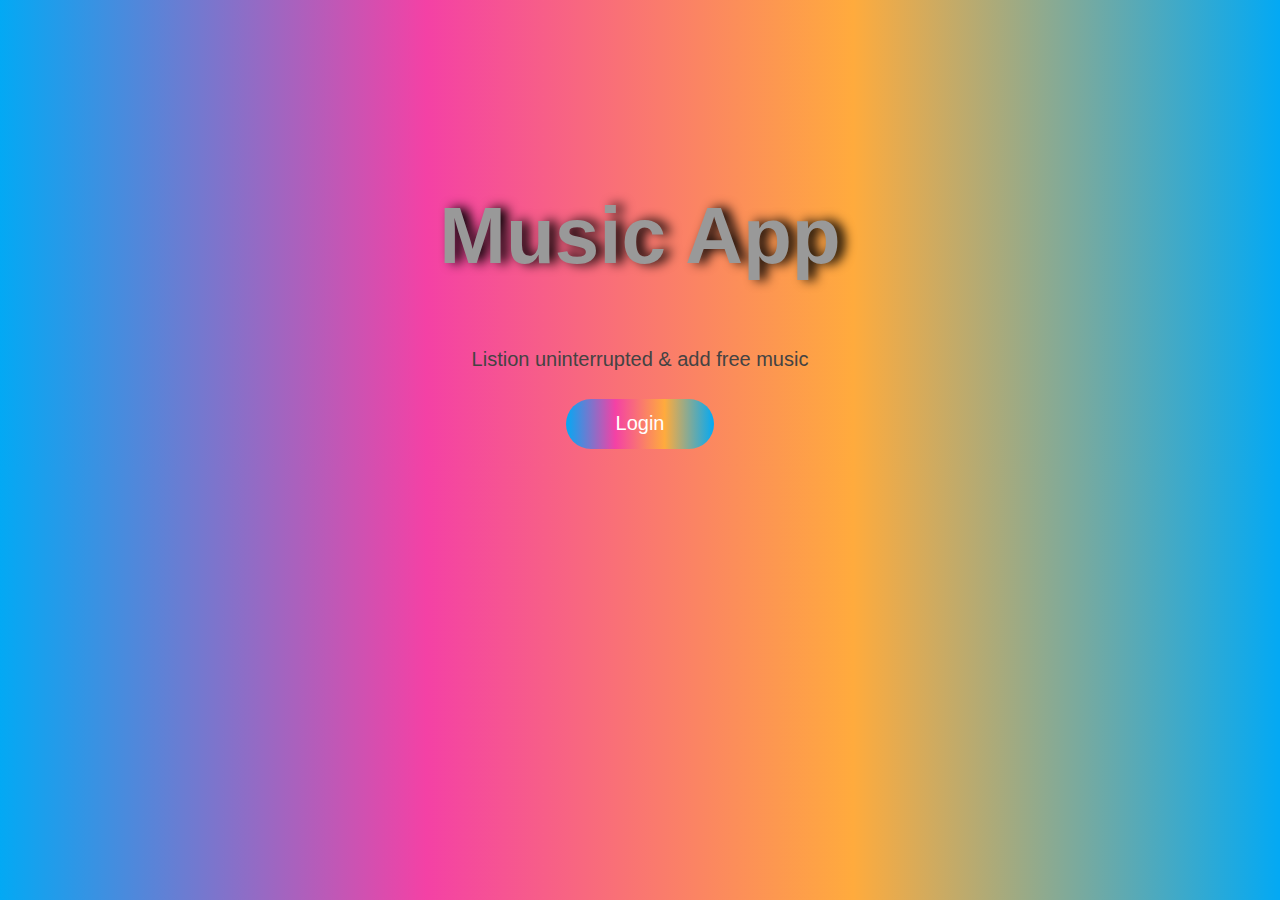
==== index.html @ 9cd902b5 "Initial commit" ====
<!DOCTYPE html>
<html>
<head>
<meta name="viewport" content="width=device-width, initial-scale=1">
<title>Login</title>
<style>
body{font-family: Arial, Helvetica, sans-serif;
    background: linear-gradient(90deg,#03a9f4,#f441a5,#ffab3d,#03a9f4);
}

input[type=text], input[type=password] {
  width: 100%;
  padding: 12px 20px;
  margin: 8px 0;
  display: inline-block;
  border: 1px solid #ccc;
  box-sizing: border-box;
}
.main{
    text-align: center;
    justify-content: center;
    align-items: center;
    margin-top: 15%;
}
h2{
    font-size: 80px;
    color: rgba(255, 255, 255, 0.808);
    color: #999;
    filter: drop-shadow(7px 0px 6px #000);
}
p{
    font-size: 20px;
    color: rgb(68, 67, 67);
}

button {
  background:linear-gradient(90deg,#03a9f4,#f441a5,#ffab3d,#03a9f4);
  color: white;
  width: 100%;
  height: 50px;
  padding: 13px 50px;
  margin: 8px 0;
  text-align: center;
  border-radius: 30px;
  border: none;
  font-size: 20px;
  cursor: pointer;
}

button:hover {
  opacity: 0.8;
}

.cancelbtn {
  width: auto;
  padding: 10px 18px;
}

.imgcontainer {
  text-align: center;
  margin: 24px 0 12px 0;
  position: relative;
}

img.avatar {
  width: 40%;
  border-radius: 50%;
}

.container {
  padding: 16px;
}

span.psw {
  float: right;
  padding-top: 16px;
}

.modal {
  display: none; 
  position: fixed; 
  z-index: 1; 
  left: 0;
  top: 0;
  width: 100%; 
  height: 100%; 
  overflow: auto; 
  padding-top: 60px;
}

.modal-content {
  box-shadow:  0 5px 15px rgba(0,0,0,.5);
  backdrop-filter: blur(10px);
  margin: 5% auto 15% auto;
  border: 1px solid #888;
  width: 80%;
}

.close {
  position: absolute;
  right: 25px;
  top: 0;
  color: #000;
  font-size: 35px;
  font-weight: bold;
}

.close:hover,
.close:focus {
  color: red;
  cursor: pointer;
}

.animate {
  -webkit-animation: animatezoom 0.6s;
  animation: animatezoom 0.6s
}

@-webkit-keyframes animatezoom {
  from {-webkit-transform: scale(0)} 
  to {-webkit-transform: scale(1)}
}
  
@keyframes animatezoom {
  from {transform: scale(0)} 
  to {transform: scale(1)}
}

@media screen and (max-width: 300px) {
  span.psw {
     display: block;
     float: none;
  }
  .cancelbtn {
     width: 100%;
  }
}
</style>
</head>
<body>
<div class="main">
<h2>Music App</h2>
<p> Listion uninterrupted & add free music</p>
<button onclick="document.getElementById('id01').style.display='block'" style="width:auto;">Login</button>
</div>
<div id="id01" class="modal">
  
  <form class="modal-content animate" action="./src/index.html" method="post">
    
    <div class="container">
      <label for="uname"><b>Username</b></label>
      <input type="text" placeholder="Enter Username" name="uname" required>

      <label for="psw"><b>Password</b></label>
      <input type="password" placeholder="Enter Password" name="psw" required>
        
      <button type="submit">Login</button>
      <label>
        <input type="checkbox" checked="checked" name="remember"> Remember me
      </label>
    </div>

    <div class="container" style="background:rgba(0,0,0,0)">
      <button type="button" onclick="document.getElementById('id01').style.display='none'" class="cancelbtn">Cancel</button>
      <span class="psw">Forgot <a href="#">password?</a></span>
    </div>
  </form>
</div>

<script>
var modal = document.getElementById('id01');
window.onclick = function(event) {
    if (event.target == modal) {
        modal.style.display = "none";
    }
}
</script>

</body>
</html>
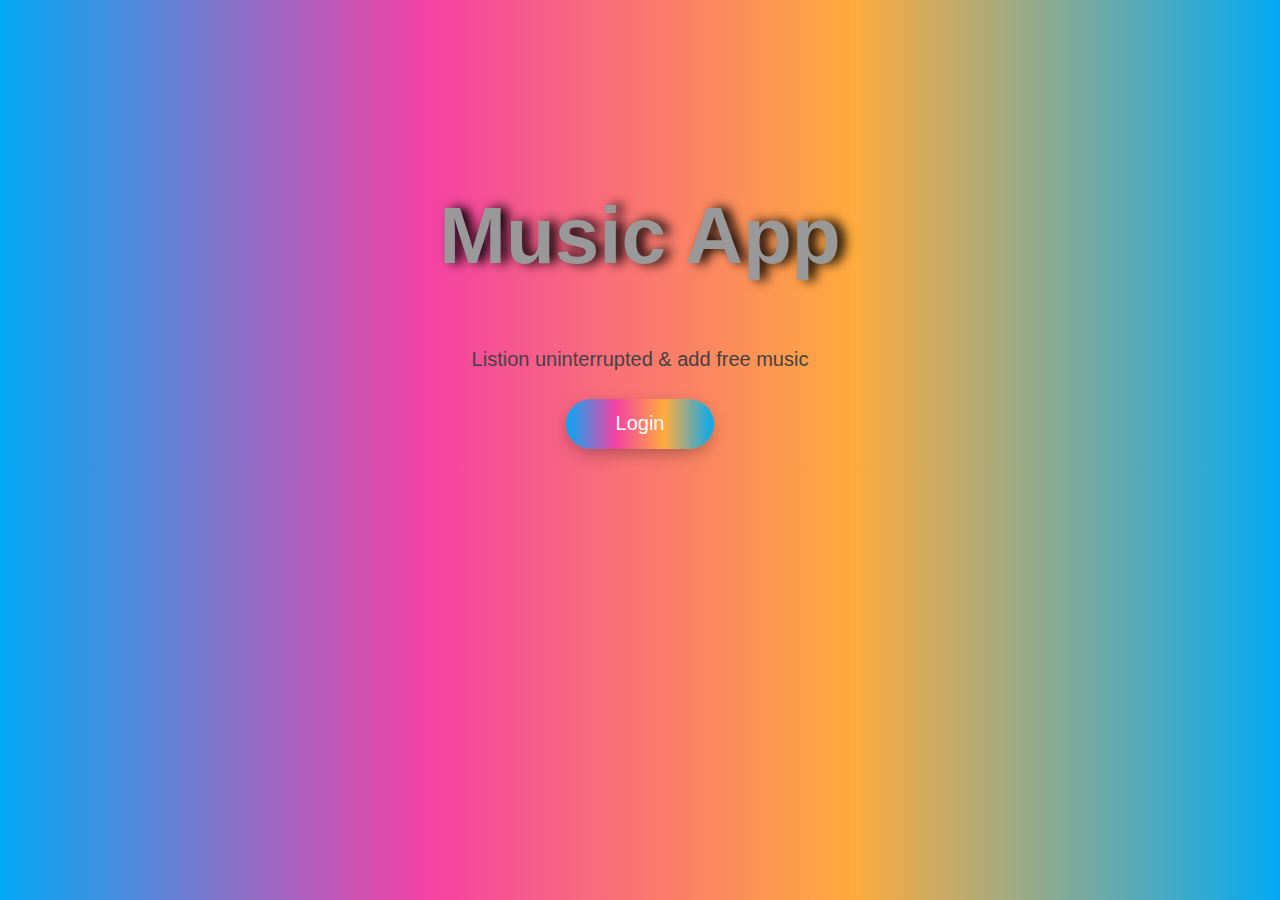
==== commit a3b83932: "Update index.html" ====
--- a/index.html
+++ b/index.html
@@ -45,10 +45,14 @@
   border: none;
   font-size: 20px;
   cursor: pointer;
+  box-shadow: 0 6px 20px -5px rgba(0,0,0,0.4);
 }
 
-button:hover {
-  opacity: 0.8;
+button:not([disabled]):hover {
+  -webkit-transform: translateY(-.3rem);
+  transform: translateY(-.3rem);
+  -webkit-box-shadow: 6px 10px 16px 0 rgba(0,0,0,.4);
+  box-shadow: 6px 10px 16px 0 rgba(0,0,0,.4)
 }
 
 .cancelbtn {
